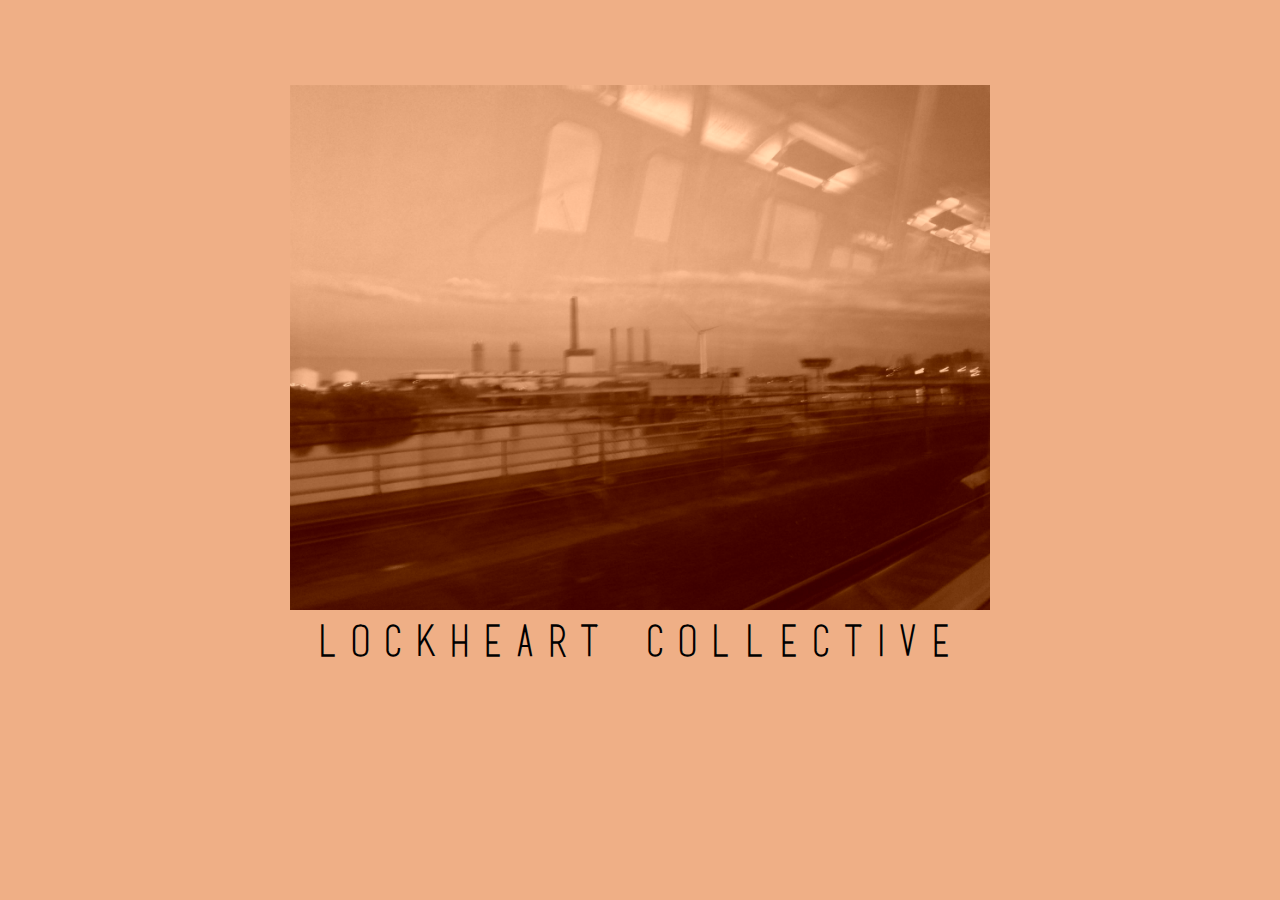
==== index.html @ 0ea5778e "Initial commit - front page made" ====
<!DOCTYPE html>
<html>
	<head>
		<title>LOCKHEART COLLECTIVE</title>
		<link rel="stylesheet" href="skeleton.css" media="all">
		<link rel="stylesheet" href="layout.css" media="all">
		<link rel="stylesheet" href="style.css" media="all">
		<script src="jquery-1.10.2.min.js"></script>
		<script src="script.js"></script>
	</head>
	<body>
		<div class="container">
			<div class="row-space">
				<div class="sixteen columns front-page-top">
					<div class="front-page-header">Which is it, a memory or us?</div>
				</div>
			</div>
			<div class="row-space">
				<div class="sixteen columns">
					<div class="front-page-image"><img src="lockheart-cover.png"></div>
				</div>
			</div>
			<div class="row-space">
				<div class="sixteen columns">
					<div class="front-page-footer">LOCKHEART COLLECTIVE</div>
				</div>
			</div>
		</div>
	</body>
</html>
---- skeleton.css ----
/*
* Skeleton V1.2
* Copyright 2011, Dave Gamache
* www.getskeleton.com
* Free to use under the MIT license.
* http://www.opensource.org/licenses/mit-license.php
* 6/20/2012
*/


/* Table of Contents
==================================================
    #Base 960 Grid
    #Tablet (Portrait)
    #Mobile (Portrait)
    #Mobile (Landscape)
    #Clearing */



/* #Base 960 Grid
================================================== */

    .container                                  { position: relative; width: 960px; margin: 0 auto; padding: 0; }
    .container .column,
    .container .columns                         { float: left; display: inline; margin-left: 10px; margin-right: 10px; }
    .row                                        { margin-bottom: 20px; }

    /* Nested Column Classes */
    .column.alpha, .columns.alpha               { margin-left: 0; }
    .column.omega, .columns.omega               { margin-right: 0; }

    /* Base Grid */
    .container .one.column,
    .container .one.columns                     { width: 40px;  }
    .container .two.columns                     { width: 100px; }
    .container .three.columns                   { width: 160px; }
    .container .four.columns                    { width: 220px; }
    .container .five.columns                    { width: 280px; }
    .container .six.columns                     { width: 340px; }
    .container .seven.columns                   { width: 400px; }
    .container .eight.columns                   { width: 460px; }
    .container .nine.columns                    { width: 520px; }
    .container .ten.columns                     { width: 580px; }
    .container .eleven.columns                  { width: 640px; }
    .container .twelve.columns                  { width: 700px; }
    .container .thirteen.columns                { width: 760px; }
    .container .fourteen.columns                { width: 820px; }
    .container .fifteen.columns                 { width: 880px; }
    .container .sixteen.columns                 { width: 940px; }

    .container .one-third.column                { width: 300px; }
    .container .two-thirds.column               { width: 620px; }

    /* Offsets */
    .container .offset-by-one                   { padding-left: 60px;  }
    .container .offset-by-two                   { padding-left: 120px; }
    .container .offset-by-three                 { padding-left: 180px; }
    .container .offset-by-four                  { padding-left: 240px; }
    .container .offset-by-five                  { padding-left: 300px; }
    .container .offset-by-six                   { padding-left: 360px; }
    .container .offset-by-seven                 { padding-left: 420px; }
    .container .offset-by-eight                 { padding-left: 480px; }
    .container .offset-by-nine                  { padding-left: 540px; }
    .container .offset-by-ten                   { padding-left: 600px; }
    .container .offset-by-eleven                { padding-left: 660px; }
    .container .offset-by-twelve                { padding-left: 720px; }
    .container .offset-by-thirteen              { padding-left: 780px; }
    .container .offset-by-fourteen              { padding-left: 840px; }
    .container .offset-by-fifteen               { padding-left: 900px; }



/* #Tablet (Portrait)
================================================== */

    /* Note: Design for a width of 768px */

    @media only screen and (min-width: 768px) and (max-width: 959px) {
        .container                                  { width: 768px; }
        .container .column,
        .container .columns                         { margin-left: 10px; margin-right: 10px;  }
        .column.alpha, .columns.alpha               { margin-left: 0; margin-right: 10px; }
        .column.omega, .columns.omega               { margin-right: 0; margin-left: 10px; }
        .alpha.omega                                { margin-left: 0; margin-right: 0; }

        .container .one.column,
        .container .one.columns                     { width: 28px; }
        .container .two.columns                     { width: 76px; }
        .container .three.columns                   { width: 124px; }
        .container .four.columns                    { width: 172px; }
        .container .five.columns                    { width: 220px; }
        .container .six.columns                     { width: 268px; }
        .container .seven.columns                   { width: 316px; }
        .container .eight.columns                   { width: 364px; }
        .container .nine.columns                    { width: 412px; }
        .container .ten.columns                     { width: 460px; }
        .container .eleven.columns                  { width: 508px; }
        .container .twelve.columns                  { width: 556px; }
        .container .thirteen.columns                { width: 604px; }
        .container .fourteen.columns                { width: 652px; }
        .container .fifteen.columns                 { width: 700px; }
        .container .sixteen.columns                 { width: 748px; }

        .container .one-third.column                { width: 236px; }
        .container .two-thirds.column               { width: 492px; }

        /* Offsets */
        .container .offset-by-one                   { padding-left: 48px; }
        .container .offset-by-two                   { padding-left: 96px; }
        .container .offset-by-three                 { padding-left: 144px; }
        .container .offset-by-four                  { padding-left: 192px; }
        .container .offset-by-five                  { padding-left: 240px; }
        .container .offset-by-six                   { padding-left: 288px; }
        .container .offset-by-seven                 { padding-left: 336px; }
        .container .offset-by-eight                 { padding-left: 384px; }
        .container .offset-by-nine                  { padding-left: 432px; }
        .container .offset-by-ten                   { padding-left: 480px; }
        .container .offset-by-eleven                { padding-left: 528px; }
        .container .offset-by-twelve                { padding-left: 576px; }
        .container .offset-by-thirteen              { padding-left: 624px; }
        .container .offset-by-fourteen              { padding-left: 672px; }
        .container .offset-by-fifteen               { padding-left: 720px; }
    }


/*  #Mobile (Portrait)
================================================== */

    /* Note: Design for a width of 320px */

    @media only screen and (max-width: 767px) {
        .container { width: 300px; }
        .container .columns,
        .container .column { margin: 0; }

        .container .one.column,
        .container .one.columns,
        .container .two.columns,
        .container .three.columns,
        .container .four.columns,
        .container .five.columns,
        .container .six.columns,
        .container .seven.columns,
        .container .eight.columns,
        .container .nine.columns,
        .container .ten.columns,
        .container .eleven.columns,
        .container .twelve.columns,
        .container .thirteen.columns,
        .container .fourteen.columns,
        .container .fifteen.columns,
        .container .sixteen.columns,
        .container .one-third.column,
        .container .two-thirds.column  { width: 300px; }

        /* Offsets */
        .container .offset-by-one,
        .container .offset-by-two,
        .container .offset-by-three,
        .container .offset-by-four,
        .container .offset-by-five,
        .container .offset-by-six,
        .container .offset-by-seven,
        .container .offset-by-eight,
        .container .offset-by-nine,
        .container .offset-by-ten,
        .container .offset-by-eleven,
        .container .offset-by-twelve,
        .container .offset-by-thirteen,
        .container .offset-by-fourteen,
        .container .offset-by-fifteen { padding-left: 0; }

    }


/* #Mobile (Landscape)
================================================== */

    /* Note: Design for a width of 480px */

    @media only screen and (min-width: 480px) and (max-width: 767px) {
        .container { width: 420px; }
        .container .columns,
        .container .column { margin: 0; }

        .container .one.column,
        .container .one.columns,
        .container .two.columns,
        .container .three.columns,
        .container .four.columns,
        .container .five.columns,
        .container .six.columns,
        .container .seven.columns,
        .container .eight.columns,
        .container .nine.columns,
        .container .ten.columns,
        .container .eleven.columns,
        .container .twelve.columns,
        .container .thirteen.columns,
        .container .fourteen.columns,
        .container .fifteen.columns,
        .container .sixteen.columns,
        .container .one-third.column,
        .container .two-thirds.column { width: 420px; }
    }


/* #Clearing
================================================== */

    /* Self Clearing Goodness */
    .container:after { content: "\0020"; display: block; height: 0; clear: both; visibility: hidden; }

    /* Use clearfix class on parent to clear nested columns,
    or wrap each row of columns in a <div class="row"> */
    .clearfix:before,
    .clearfix:after,
    .row:before,
    .row:after {
      content: '\0020';
      display: block;
      overflow: hidden;
      visibility: hidden;
      width: 0;
      height: 0; }
    .row:after,
    .clearfix:after {
      clear: both; }
    .row,
    .clearfix {
      zoom: 1; }

    /* You can also use a <br class="clear" /> to clear columns */
    .clear {
      clear: both;
      display: block;
      overflow: hidden;
      visibility: hidden;
      width: 0;
      height: 0;
    }
---- layout.css ----
/*
* Skeleton V1.2
* Copyright 2011, Dave Gamache
* www.getskeleton.com
* Free to use under the MIT license.
* http://www.opensource.org/licenses/mit-license.php
* 6/20/2012
*/

/* Table of Content
==================================================
	#Site Styles
	#Page Styles
	#Media Queries
	#Font-Face */

/* #Site Styles
================================================== */

/* #Page Styles
================================================== */

/* #Media Queries
================================================== */

	/* Smaller than standard 960 (devices and browsers) */
	@media only screen and (max-width: 959px) {}

	/* Tablet Portrait size to standard 960 (devices and browsers) */
	@media only screen and (min-width: 768px) and (max-width: 959px) {}

	/* All Mobile Sizes (devices and browser) */
	@media only screen and (max-width: 767px) {}

	/* Mobile Landscape Size to Tablet Portrait (devices and browsers) */
	@media only screen and (min-width: 480px) and (max-width: 767px) {}

	/* Mobile Portrait Size to Mobile Landscape Size (devices and browsers) */
	@media only screen and (max-width: 479px) {}


/* #Font-Face
================================================== */
/* 	This is the proper syntax for an @font-face file
		Just create a "fonts" folder at the root,
		copy your FontName into code below and remove
		comment brackets */

/*	@font-face {
	    font-family: 'FontName';
	    src: url('../fonts/FontName.eot');
	    src: url('../fonts/FontName.eot?iefix') format('eot'),
	         url('../fonts/FontName.woff') format('woff'),
	         url('../fonts/FontName.ttf') format('truetype'),
	         url('../fonts/FontName.svg#webfontZam02nTh') format('svg');
	    font-weight: normal;
	    font-style: normal; }
*/
---- style.css ----
@font-face {
  font-family: 'Basic';
  src: url('basictitlefont.ttf');
}

html {
	background-color: #efaf86;
}

.front-page-top {
	height: 77px;
}

.front-page-header {
	text-align: center;
	font-family: Verdana, sans-serif;
	color: #000;
	font-size: 14px;
	margin-bottom: 10px;
	margin-top: 50px;
	font-style: italic;
	text-decoration: line-through;
}

.front-page-image {
	text-align: center;
}

.front-page-footer {
	font-family: 'Basic', sans-serif;
	text-align: center;
	color: #000;
	font-size: 42px;
	letter-spacing: 0.3em;
	font-weight: bold;
	margin-top: 10px;
}

/*.container .four.columns.clock {
	height: 86px;
	width: 220px;
}

.container .eight.columns {
	height: 50px;
	width: 460px;
}*/
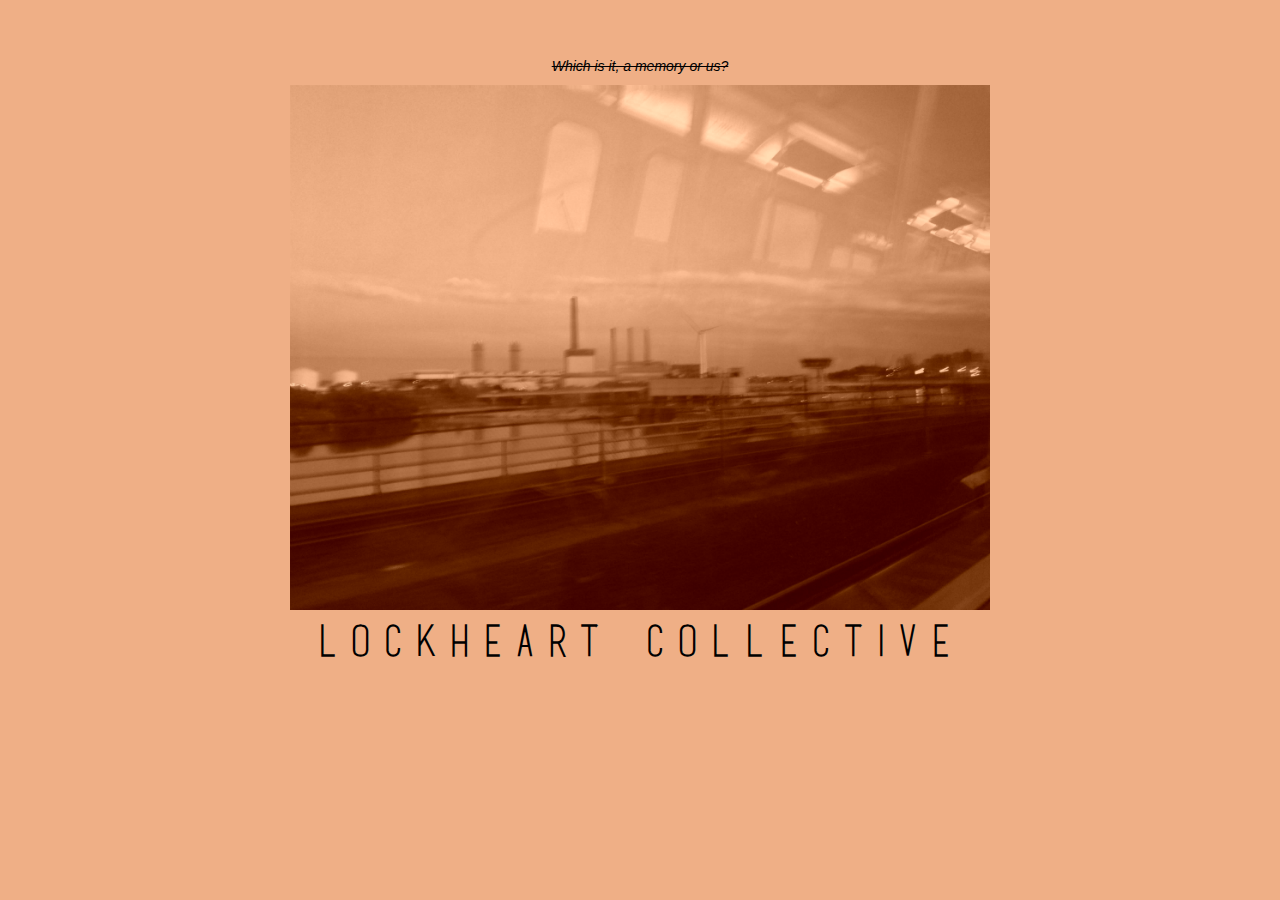
==== commit 695cbf6c: "Remove jquery and google analytics" ====
--- a/index.html
+++ b/index.html
@@ -1,30 +1,47 @@
 <!DOCTYPE html>
+<!--
+
+
+
+
+Which is it, a memory or us?
+
+
+
+
+
+
+
+
+
+
+
+
+-->
 <html>
-	<head>
-		<title>LOCKHEART COLLECTIVE</title>
-		<link rel="stylesheet" href="skeleton.css" media="all">
-		<link rel="stylesheet" href="layout.css" media="all">
-		<link rel="stylesheet" href="style.css" media="all">
-		<script src="jquery-1.10.2.min.js"></script>
-		<script src="script.js"></script>
-	</head>
-	<body>
-		<div class="container">
-			<div class="row-space">
-				<div class="sixteen columns front-page-top">
-					<div class="front-page-header">Which is it, a memory or us?</div>
-				</div>
-			</div>
-			<div class="row-space">
-				<div class="sixteen columns">
-					<div class="front-page-image"><img src="lockheart-cover.png"></div>
-				</div>
-			</div>
-			<div class="row-space">
-				<div class="sixteen columns">
-					<div class="front-page-footer">LOCKHEART COLLECTIVE</div>
-				</div>
-			</div>
-		</div>
-	</body>
+  <head>
+    <title>LOCKHEART COLLECTIVE</title>
+    <link rel="stylesheet" href="assets/skeleton.css" media="all">
+    <link rel="stylesheet" href="assets/layout.css" media="all">
+    <link rel="stylesheet" href="assets/style.css" media="all">
+  </head>
+  <body>
+    <div class="container">
+      <div class="row-space">
+        <div class="sixteen columns front-page-top">
+          <div class="front-page-header">Which is it, a memory or us?</div>
+        </div>
+      </div>
+      <div class="row-space">
+        <div class="sixteen columns">
+          <div class="front-page-image"><a href="front.html"><img src="images/lockheart-cover.png" alt="LOCKHEART COLLECTIVE" /></a></div>
+        </div>
+      </div>
+      <div class="row-space">
+        <div class="sixteen columns">
+          <div class="front-page-footer">LOCKHEART COLLECTIVE</div>
+        </div>
+      </div>
+    </div>
+  </body>
 </html>
--- a/assets/skeleton.css
+++ b/assets/skeleton.css
@@ -0,0 +1,242 @@
+/*
+* Skeleton V1.2
+* Copyright 2011, Dave Gamache
+* www.getskeleton.com
+* Free to use under the MIT license.
+* http://www.opensource.org/licenses/mit-license.php
+* 6/20/2012
+*/
+
+
+/* Table of Contents
+==================================================
+    #Base 960 Grid
+    #Tablet (Portrait)
+    #Mobile (Portrait)
+    #Mobile (Landscape)
+    #Clearing */
+
+
+
+/* #Base 960 Grid
+================================================== */
+
+    .container                                  { position: relative; width: 960px; margin: 0 auto; padding: 0; }
+    .container .column,
+    .container .columns                         { float: left; display: inline; margin-left: 10px; margin-right: 10px; }
+    .row                                        { margin-bottom: 20px; }
+
+    /* Nested Column Classes */
+    .column.alpha, .columns.alpha               { margin-left: 0; }
+    .column.omega, .columns.omega               { margin-right: 0; }
+
+    /* Base Grid */
+    .container .one.column,
+    .container .one.columns                     { width: 40px;  }
+    .container .two.columns                     { width: 100px; }
+    .container .three.columns                   { width: 160px; }
+    .container .four.columns                    { width: 220px; }
+    .container .five.columns                    { width: 280px; }
+    .container .six.columns                     { width: 340px; }
+    .container .seven.columns                   { width: 400px; }
+    .container .eight.columns                   { width: 460px; }
+    .container .nine.columns                    { width: 520px; }
+    .container .ten.columns                     { width: 580px; }
+    .container .eleven.columns                  { width: 640px; }
+    .container .twelve.columns                  { width: 700px; }
+    .container .thirteen.columns                { width: 760px; }
+    .container .fourteen.columns                { width: 820px; }
+    .container .fifteen.columns                 { width: 880px; }
+    .container .sixteen.columns                 { width: 940px; }
+
+    .container .one-third.column                { width: 300px; }
+    .container .two-thirds.column               { width: 620px; }
+
+    /* Offsets */
+    .container .offset-by-one                   { padding-left: 60px;  }
+    .container .offset-by-two                   { padding-left: 120px; }
+    .container .offset-by-three                 { padding-left: 180px; }
+    .container .offset-by-four                  { padding-left: 240px; }
+    .container .offset-by-five                  { padding-left: 300px; }
+    .container .offset-by-six                   { padding-left: 360px; }
+    .container .offset-by-seven                 { padding-left: 420px; }
+    .container .offset-by-eight                 { padding-left: 480px; }
+    .container .offset-by-nine                  { padding-left: 540px; }
+    .container .offset-by-ten                   { padding-left: 600px; }
+    .container .offset-by-eleven                { padding-left: 660px; }
+    .container .offset-by-twelve                { padding-left: 720px; }
+    .container .offset-by-thirteen              { padding-left: 780px; }
+    .container .offset-by-fourteen              { padding-left: 840px; }
+    .container .offset-by-fifteen               { padding-left: 900px; }
+
+
+
+/* #Tablet (Portrait)
+================================================== */
+
+    /* Note: Design for a width of 768px */
+
+    @media only screen and (min-width: 768px) and (max-width: 959px) {
+        .container                                  { width: 768px; }
+        .container .column,
+        .container .columns                         { margin-left: 10px; margin-right: 10px;  }
+        .column.alpha, .columns.alpha               { margin-left: 0; margin-right: 10px; }
+        .column.omega, .columns.omega               { margin-right: 0; margin-left: 10px; }
+        .alpha.omega                                { margin-left: 0; margin-right: 0; }
+
+        .container .one.column,
+        .container .one.columns                     { width: 28px; }
+        .container .two.columns                     { width: 76px; }
+        .container .three.columns                   { width: 124px; }
+        .container .four.columns                    { width: 172px; }
+        .container .five.columns                    { width: 220px; }
+        .container .six.columns                     { width: 268px; }
+        .container .seven.columns                   { width: 316px; }
+        .container .eight.columns                   { width: 364px; }
+        .container .nine.columns                    { width: 412px; }
+        .container .ten.columns                     { width: 460px; }
+        .container .eleven.columns                  { width: 508px; }
+        .container .twelve.columns                  { width: 556px; }
+        .container .thirteen.columns                { width: 604px; }
+        .container .fourteen.columns                { width: 652px; }
+        .container .fifteen.columns                 { width: 700px; }
+        .container .sixteen.columns                 { width: 748px; }
+
+        .container .one-third.column                { width: 236px; }
+        .container .two-thirds.column               { width: 492px; }
+
+        /* Offsets */
+        .container .offset-by-one                   { padding-left: 48px; }
+        .container .offset-by-two                   { padding-left: 96px; }
+        .container .offset-by-three                 { padding-left: 144px; }
+        .container .offset-by-four                  { padding-left: 192px; }
+        .container .offset-by-five                  { padding-left: 240px; }
+        .container .offset-by-six                   { padding-left: 288px; }
+        .container .offset-by-seven                 { padding-left: 336px; }
+        .container .offset-by-eight                 { padding-left: 384px; }
+        .container .offset-by-nine                  { padding-left: 432px; }
+        .container .offset-by-ten                   { padding-left: 480px; }
+        .container .offset-by-eleven                { padding-left: 528px; }
+        .container .offset-by-twelve                { padding-left: 576px; }
+        .container .offset-by-thirteen              { padding-left: 624px; }
+        .container .offset-by-fourteen              { padding-left: 672px; }
+        .container .offset-by-fifteen               { padding-left: 720px; }
+    }
+
+
+/*  #Mobile (Portrait)
+================================================== */
+
+    /* Note: Design for a width of 320px */
+
+    @media only screen and (max-width: 767px) {
+        .container { width: 300px; }
+        .container .columns,
+        .container .column { margin: 0; }
+
+        .container .one.column,
+        .container .one.columns,
+        .container .two.columns,
+        .container .three.columns,
+        .container .four.columns,
+        .container .five.columns,
+        .container .six.columns,
+        .container .seven.columns,
+        .container .eight.columns,
+        .container .nine.columns,
+        .container .ten.columns,
+        .container .eleven.columns,
+        .container .twelve.columns,
+        .container .thirteen.columns,
+        .container .fourteen.columns,
+        .container .fifteen.columns,
+        .container .sixteen.columns,
+        .container .one-third.column,
+        .container .two-thirds.column  { width: 300px; }
+
+        /* Offsets */
+        .container .offset-by-one,
+        .container .offset-by-two,
+        .container .offset-by-three,
+        .container .offset-by-four,
+        .container .offset-by-five,
+        .container .offset-by-six,
+        .container .offset-by-seven,
+        .container .offset-by-eight,
+        .container .offset-by-nine,
+        .container .offset-by-ten,
+        .container .offset-by-eleven,
+        .container .offset-by-twelve,
+        .container .offset-by-thirteen,
+        .container .offset-by-fourteen,
+        .container .offset-by-fifteen { padding-left: 0; }
+
+    }
+
+
+/* #Mobile (Landscape)
+================================================== */
+
+    /* Note: Design for a width of 480px */
+
+    @media only screen and (min-width: 480px) and (max-width: 767px) {
+        .container { width: 420px; }
+        .container .columns,
+        .container .column { margin: 0; }
+
+        .container .one.column,
+        .container .one.columns,
+        .container .two.columns,
+        .container .three.columns,
+        .container .four.columns,
+        .container .five.columns,
+        .container .six.columns,
+        .container .seven.columns,
+        .container .eight.columns,
+        .container .nine.columns,
+        .container .ten.columns,
+        .container .eleven.columns,
+        .container .twelve.columns,
+        .container .thirteen.columns,
+        .container .fourteen.columns,
+        .container .fifteen.columns,
+        .container .sixteen.columns,
+        .container .one-third.column,
+        .container .two-thirds.column { width: 420px; }
+    }
+
+
+/* #Clearing
+================================================== */
+
+    /* Self Clearing Goodness */
+    .container:after { content: "\0020"; display: block; height: 0; clear: both; visibility: hidden; }
+
+    /* Use clearfix class on parent to clear nested columns,
+    or wrap each row of columns in a <div class="row"> */
+    .clearfix:before,
+    .clearfix:after,
+    .row:before,
+    .row:after {
+      content: '\0020';
+      display: block;
+      overflow: hidden;
+      visibility: hidden;
+      width: 0;
+      height: 0; }
+    .row:after,
+    .clearfix:after {
+      clear: both; }
+    .row,
+    .clearfix {
+      zoom: 1; }
+
+    /* You can also use a <br class="clear" /> to clear columns */
+    .clear {
+      clear: both;
+      display: block;
+      overflow: hidden;
+      visibility: hidden;
+      width: 0;
+      height: 0;
+    }
--- a/assets/layout.css
+++ b/assets/layout.css
@@ -0,0 +1,58 @@
+/*
+* Skeleton V1.2
+* Copyright 2011, Dave Gamache
+* www.getskeleton.com
+* Free to use under the MIT license.
+* http://www.opensource.org/licenses/mit-license.php
+* 6/20/2012
+*/
+
+/* Table of Content
+==================================================
+	#Site Styles
+	#Page Styles
+	#Media Queries
+	#Font-Face */
+
+/* #Site Styles
+================================================== */
+
+/* #Page Styles
+================================================== */
+
+/* #Media Queries
+================================================== */
+
+	/* Smaller than standard 960 (devices and browsers) */
+	@media only screen and (max-width: 959px) {}
+
+	/* Tablet Portrait size to standard 960 (devices and browsers) */
+	@media only screen and (min-width: 768px) and (max-width: 959px) {}
+
+	/* All Mobile Sizes (devices and browser) */
+	@media only screen and (max-width: 767px) {}
+
+	/* Mobile Landscape Size to Tablet Portrait (devices and browsers) */
+	@media only screen and (min-width: 480px) and (max-width: 767px) {}
+
+	/* Mobile Portrait Size to Mobile Landscape Size (devices and browsers) */
+	@media only screen and (max-width: 479px) {}
+
+
+/* #Font-Face
+================================================== */
+/* 	This is the proper syntax for an @font-face file
+		Just create a "fonts" folder at the root,
+		copy your FontName into code below and remove
+		comment brackets */
+
+/*	@font-face {
+	    font-family: 'FontName';
+	    src: url('../fonts/FontName.eot');
+	    src: url('../fonts/FontName.eot?iefix') format('eot'),
+	         url('../fonts/FontName.woff') format('woff'),
+	         url('../fonts/FontName.ttf') format('truetype'),
+	         url('../fonts/FontName.svg#webfontZam02nTh') format('svg');
+	    font-weight: normal;
+	    font-style: normal; }
+*/
--- a/assets/style.css
+++ b/assets/style.css
@@ -0,0 +1,127 @@
+@font-face {
+  font-family: 'Basic';
+  src: url('basictitlefont.ttf');
+}
+
+html {
+	background-color: #efaf86;
+}
+
+.front-page-top {
+	height: 77px;
+}
+
+.front-page-header {
+	text-align: center;
+	font-family: Verdana, sans-serif;
+	color: #000;
+	font-size: 14px;
+	margin-bottom: 10px;
+	margin-top: 50px;
+	font-style: italic;
+	text-decoration: line-through;
+}
+
+.front-page-image {
+	text-align: center;
+}
+
+.front-page-footer {
+	font-family: 'Basic', sans-serif;
+	text-align: center;
+	color: #000;
+	font-size: 42px;
+	letter-spacing: 0.3em;
+	font-weight: bold;
+	margin-top: 10px;
+}
+
+.main-site-container {
+	margin-top: 50px;
+}
+
+.sidebar {
+	border-right: 1px solid #000;
+	font-family: Arial, sans-serif;
+	font-size: 16px;
+}
+
+.sidebar ul {
+	list-style: none;
+	padding: 0px;
+	margin: 0px;
+	font-weight: bold;
+	text-align: right;
+	padding-right: 20px;
+}
+
+.sidebar ul li {
+	padding-bottom: 10px;
+}
+
+.sidebar ul li a {
+	color: inherit;
+	text-decoration: none;
+}
+
+.sidebar ul li a:hover {
+	background: #000;
+	color: #ddd;
+}
+
+.about-image-container {
+	margin: 0px;
+}
+
+.content-container {
+	font-family: Arial, sans-serif;
+}
+
+h3.logo {
+	margin: 0px 0px 20px 0px;
+	font-weight: bold;
+	font-family: 'Basic', sans-serif;
+	font-size: 30px;
+	color: #000;
+	border-bottom: 1px solid #000;
+}
+
+h3.logo a {
+	text-decoration: none;
+	color: inherit;
+}
+
+h3.artist-name {
+	text-align: center;
+	font-weight: normal;
+	margin-bottom: 0px;
+}
+
+.artist-container {
+	font-family: Arial, sans-serif;
+}
+
+.artist-container ul {
+	list-style: none;
+	padding: 0px;
+	margin: 0px;
+	text-align: center;
+	font-size: 14px;
+	margin-top: 10px;
+}
+
+.artist-container ul li {
+	display: inline;
+}
+
+.artist-container ul li a {
+	text-decoration: none;
+}
+
+.artist-container ul li a:hover {
+	text-decoration: underline;
+}
+
+.second-artist-row {
+	margin-top: 25px;
+}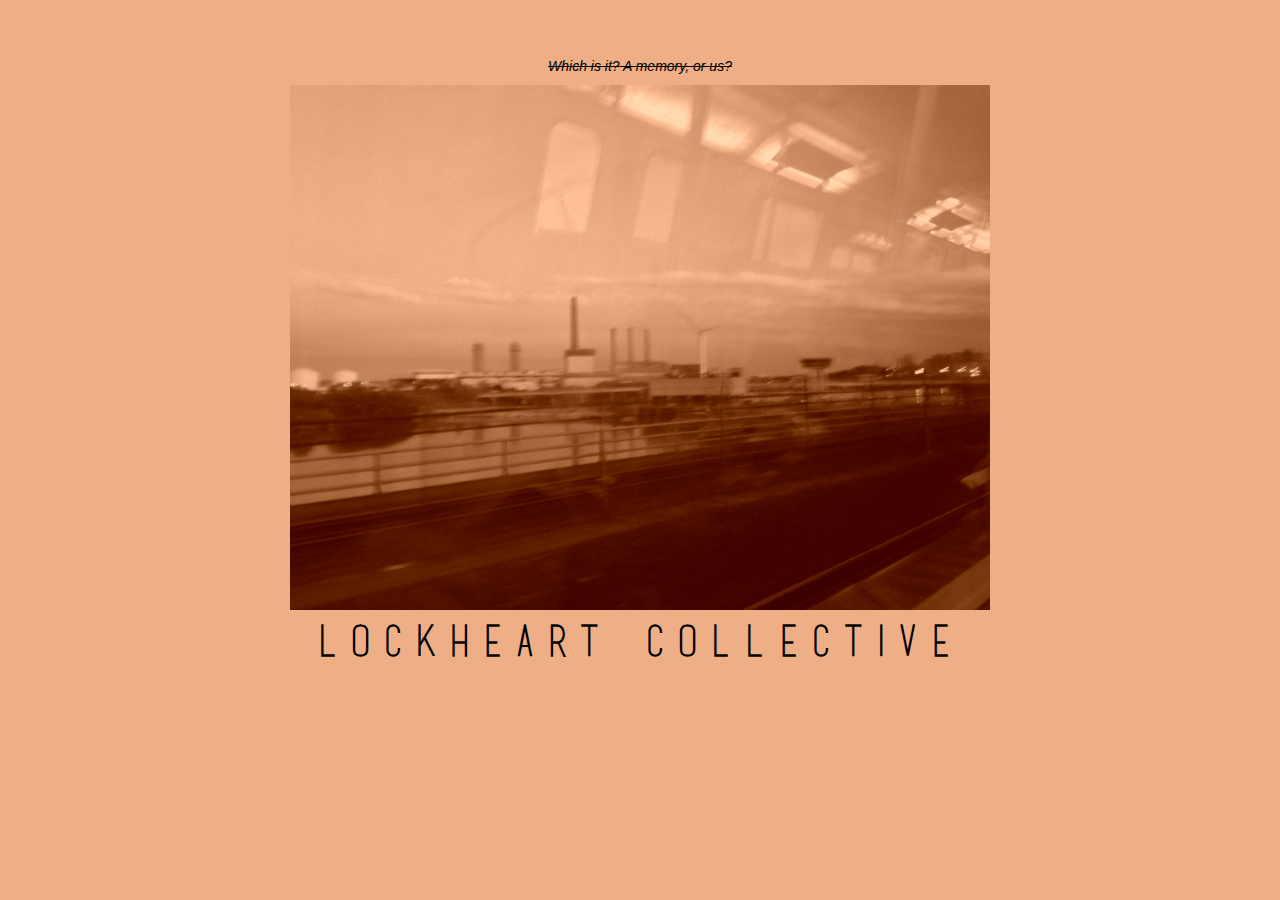
==== commit 5d75b4d8: "Update markup and for header text animation" ====
--- a/index.html
+++ b/index.html
@@ -4,7 +4,7 @@
 
 
 
-Which is it, a memory or us?
+Which is it? A memory, or us?
 
 
 
@@ -29,12 +29,12 @@
     <div class="container">
       <div class="row-space">
         <div class="sixteen columns front-page-top">
-          <div class="front-page-header">Which is it, a memory or us?</div>
+          <div class="front-page-header"><span>Which is it?</span> <span>A memory,</span> <span>or us?</span></div>
         </div>
       </div>
       <div class="row-space">
         <div class="sixteen columns">
-          <div class="front-page-image"><a href="front.html"><img src="images/lockheart-cover.png" alt="LOCKHEART COLLECTIVE" /></a></div>
+          <div class="front-page-image"><img src="images/lockheart-cover.png" alt="LOCKHEART COLLECTIVE" /></div>
         </div>
       </div>
       <div class="row-space">
@@ -43,5 +43,6 @@
         </div>
       </div>
     </div>
+    <script src="assets/script.js"></script>
   </body>
 </html>
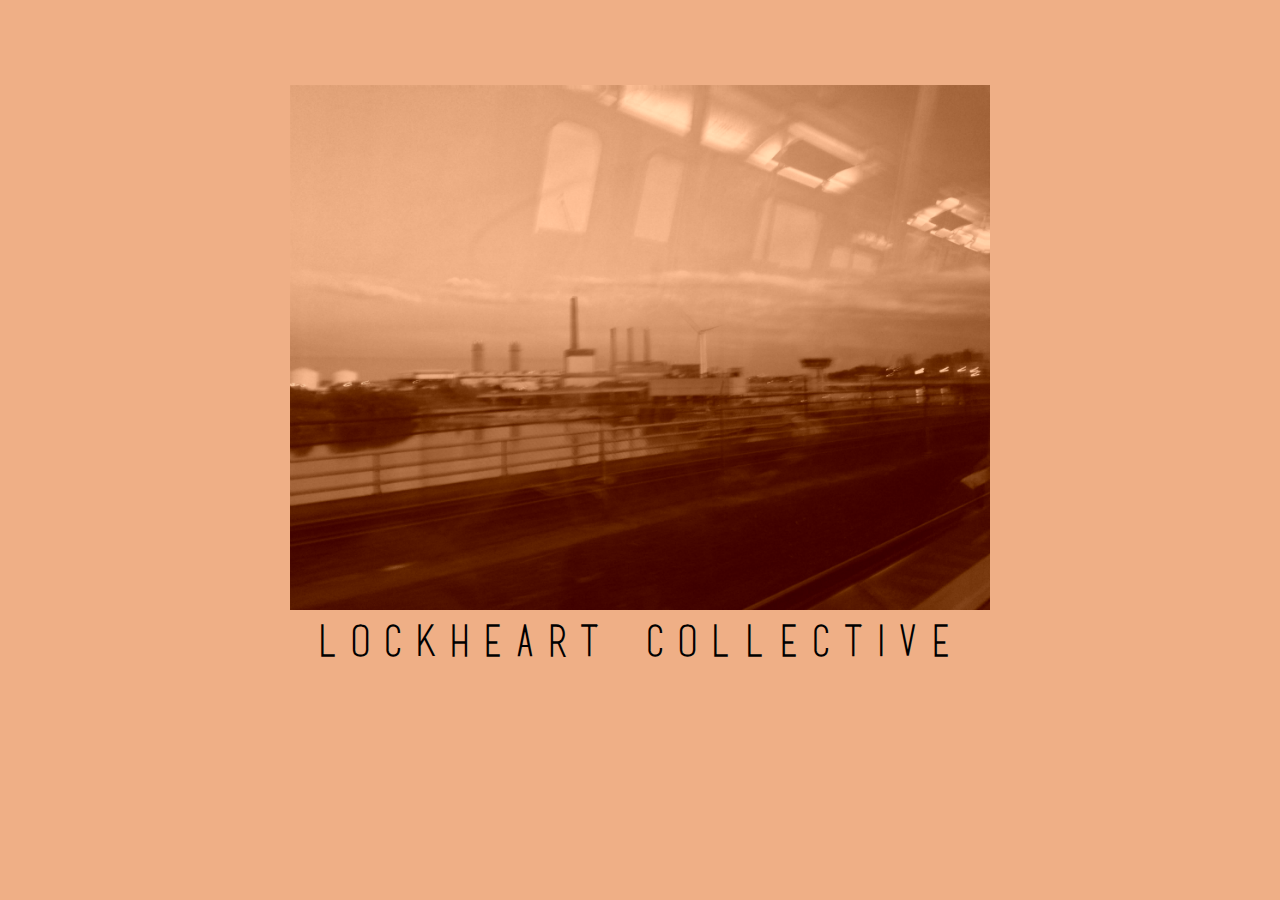
==== commit 34d374a6: "Test deploying to S3 via Codeship" ====
--- a/index.html
+++ b/index.html
@@ -5,6 +5,7 @@
 
 
 Which is it? A memory, or us?
+
 
 
 
--- a/assets/style.css
+++ b/assets/style.css
@@ -4,124 +4,136 @@
 }
 
 html {
-	background-color: #efaf86;
+  background-color: #efaf86;
 }
 
 .front-page-top {
-	height: 77px;
+  height: 77px;
 }
 
 .front-page-header {
-	text-align: center;
-	font-family: Verdana, sans-serif;
-	color: #000;
-	font-size: 14px;
-	margin-bottom: 10px;
-	margin-top: 50px;
-	font-style: italic;
-	text-decoration: line-through;
+  text-align: center;
+  font-family: Verdana, sans-serif;
+  color: #000;
+  font-size: 14px;
+  margin-bottom: 10px;
+  margin-top: 50px;
+  font-style: italic;
+}
+
+.front-page-header span {
+  opacity: 0;
+}
+
+.front-page-header span.display {
+  transition: all 2s ease-in;
+  -webkit-transition: all 2s ease-in;
+  -moz-transition: all 2s ease-in;
+  -o-transition: all 2s ease-in;
+  -ms-transition: all 2s ease-in;
+  opacity: 1;
 }
 
 .front-page-image {
-	text-align: center;
+  text-align: center;
 }
 
 .front-page-footer {
-	font-family: 'Basic', sans-serif;
-	text-align: center;
-	color: #000;
-	font-size: 42px;
-	letter-spacing: 0.3em;
-	font-weight: bold;
-	margin-top: 10px;
+  font-family: 'Basic', sans-serif;
+  text-align: center;
+  color: #000;
+  font-size: 42px;
+  letter-spacing: 0.3em;
+  font-weight: bold;
+  margin-top: 10px;
 }
 
 .main-site-container {
-	margin-top: 50px;
+  margin-top: 50px;
 }
 
 .sidebar {
-	border-right: 1px solid #000;
-	font-family: Arial, sans-serif;
-	font-size: 16px;
+  border-right: 1px solid #000;
+  font-family: Arial, sans-serif;
+  font-size: 16px;
 }
 
 .sidebar ul {
-	list-style: none;
-	padding: 0px;
-	margin: 0px;
-	font-weight: bold;
-	text-align: right;
-	padding-right: 20px;
+  list-style: none;
+  padding: 0px;
+  margin: 0px;
+  font-weight: bold;
+  text-align: right;
+  padding-right: 20px;
 }
 
 .sidebar ul li {
-	padding-bottom: 10px;
+  padding-bottom: 10px;
 }
 
 .sidebar ul li a {
-	color: inherit;
-	text-decoration: none;
+  color: inherit;
+  text-decoration: none;
 }
 
 .sidebar ul li a:hover {
-	background: #000;
-	color: #ddd;
+  background: #000;
+  color: #ddd;
 }
 
 .about-image-container {
-	margin: 0px;
+  margin: 0px;
 }
 
 .content-container {
-	font-family: Arial, sans-serif;
+  font-family: Arial, sans-serif;
 }
 
 h3.logo {
-	margin: 0px 0px 20px 0px;
-	font-weight: bold;
-	font-family: 'Basic', sans-serif;
-	font-size: 30px;
-	color: #000;
-	border-bottom: 1px solid #000;
+  margin: 0px 0px 20px 0px;
+  font-weight: bold;
+  font-family: 'Basic', sans-serif;
+  font-size: 30px;
+  color: #000;
+  border-bottom: 1px solid #000;
 }
 
 h3.logo a {
-	text-decoration: none;
-	color: inherit;
+  text-decoration: none;
+  color: inherit;
 }
 
 h3.artist-name {
-	text-align: center;
-	font-weight: normal;
-	margin-bottom: 0px;
+  text-align: center;
+  font-weight: normal;
+  margin-bottom: 0px;
 }
 
 .artist-container {
-	font-family: Arial, sans-serif;
+  font-family: Arial, sans-serif;
 }
 
 .artist-container ul {
-	list-style: none;
-	padding: 0px;
-	margin: 0px;
-	text-align: center;
-	font-size: 14px;
-	margin-top: 10px;
+  list-style: none;
+  padding: 0px;
+  margin: 0px;
+  text-align: center;
+  font-size: 14px;
+  margin-top: 10px;
 }
 
 .artist-container ul li {
-	display: inline;
+  display: inline;
 }
 
 .artist-container ul li a {
-	text-decoration: none;
+  text-decoration: none;
 }
 
 .artist-container ul li a:hover {
-	text-decoration: underline;
+  text-decoration: underline;
 }
 
 .second-artist-row {
-	margin-top: 25px;
-}+  margin-top: 25px;
+}
